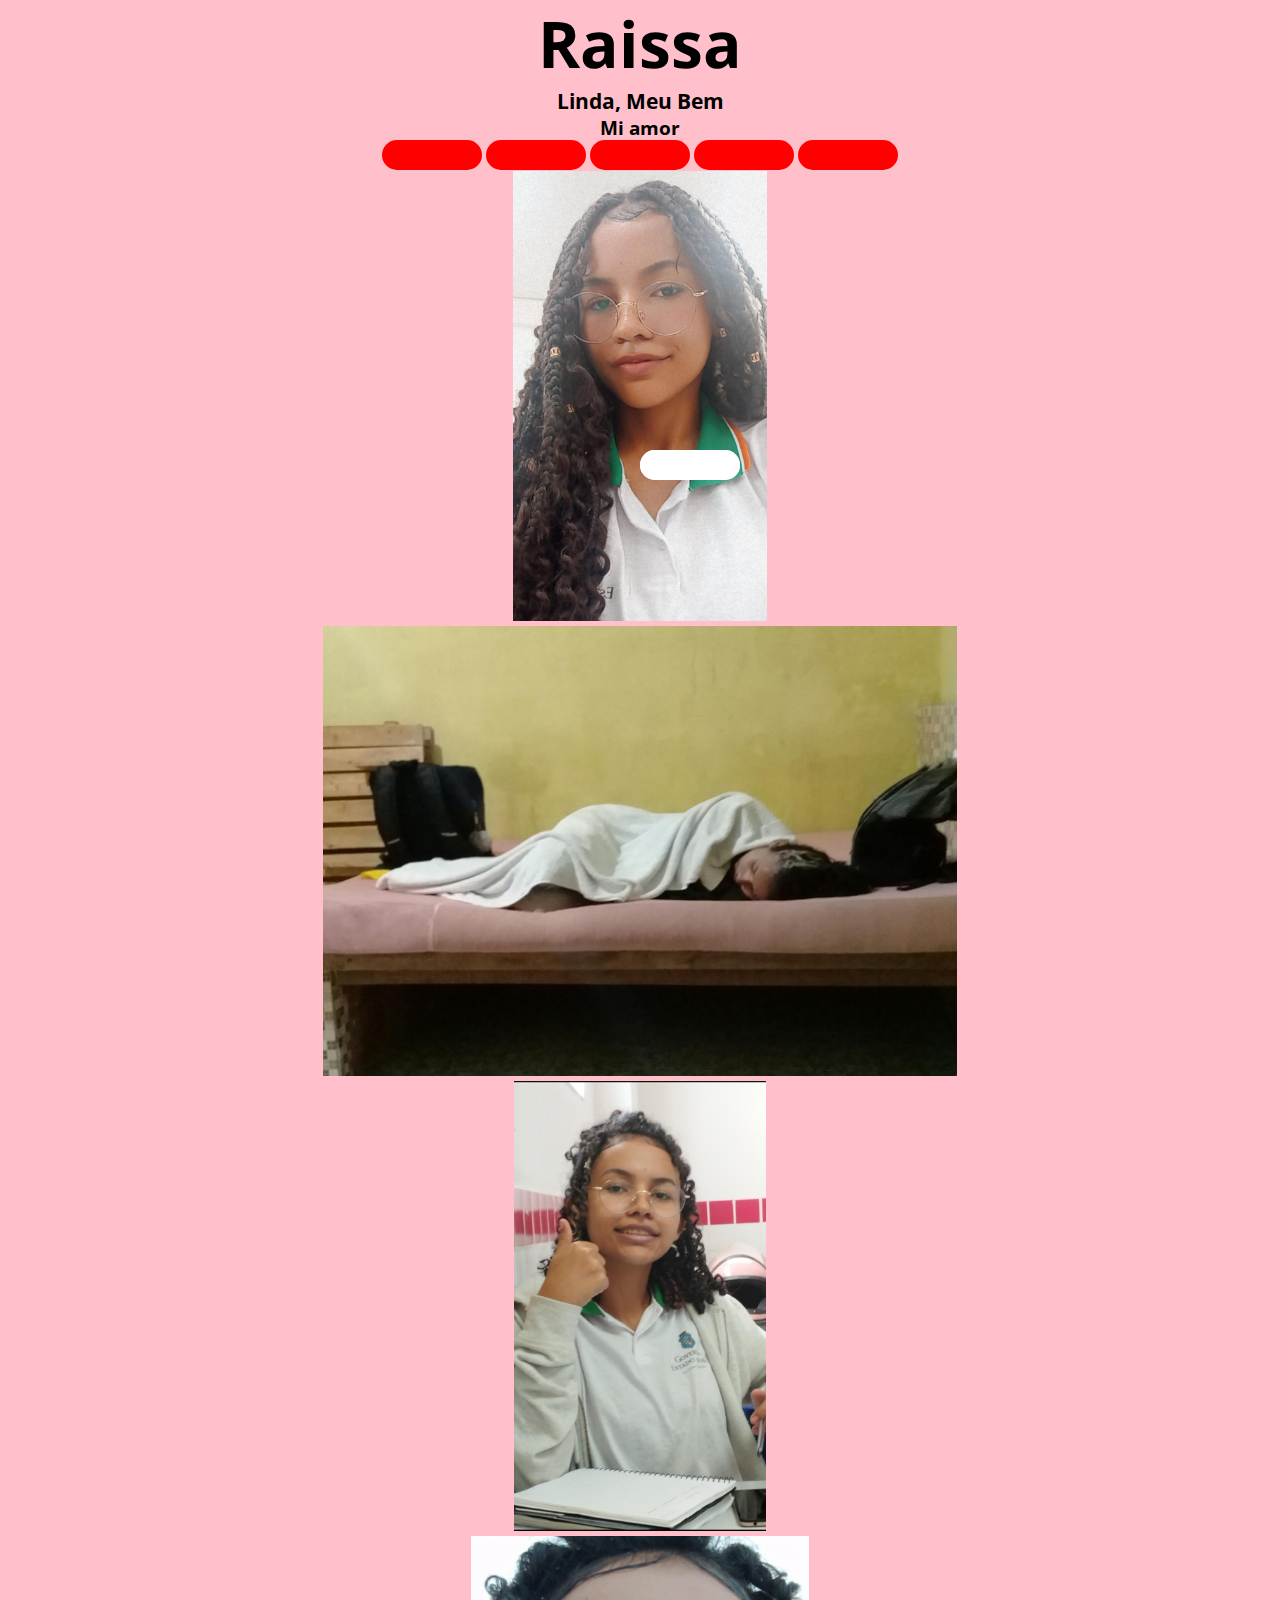
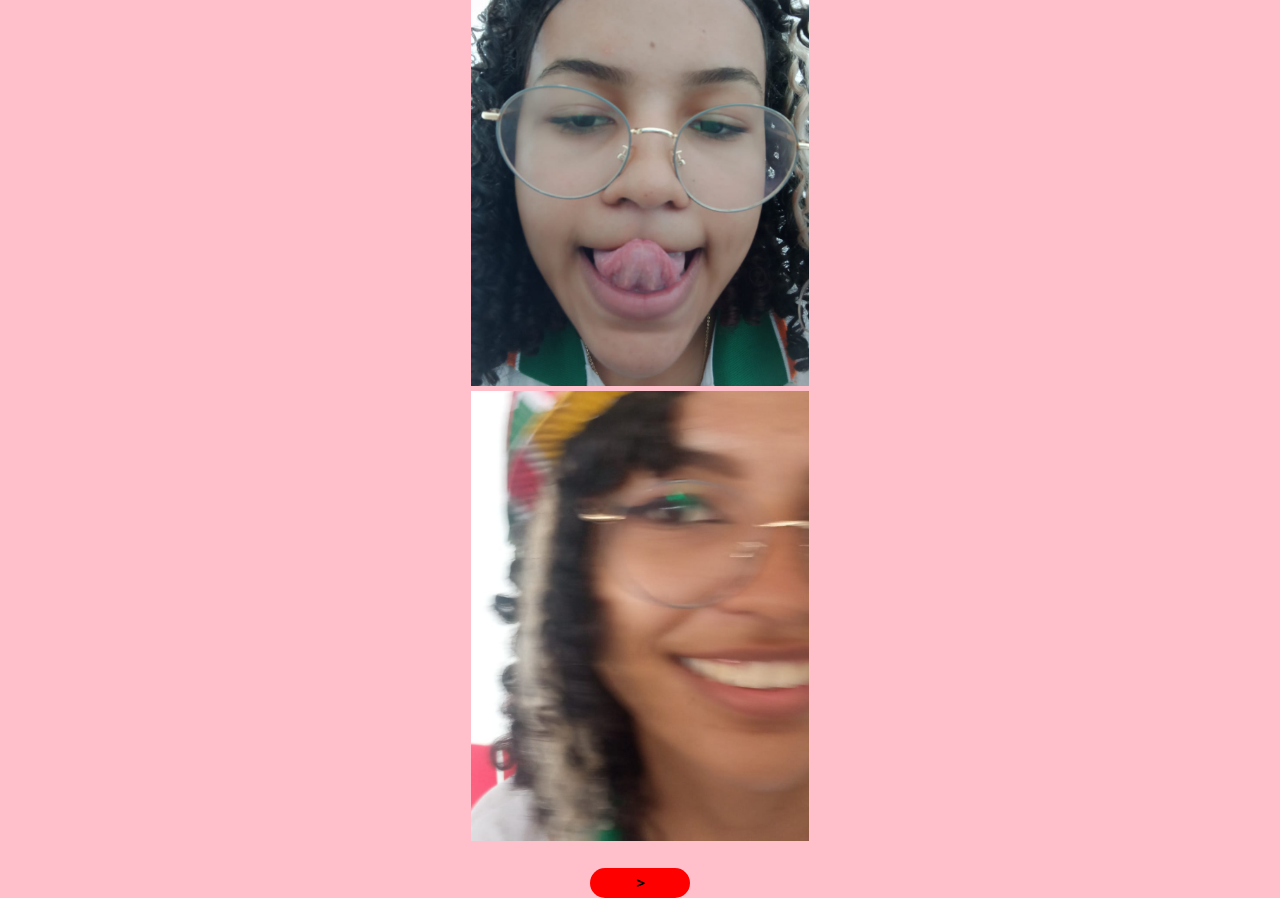
==== index.html @ 8e0a3b6e "Mandar" ====
<!DOCTYPE html>
<html lang="en">
<head>
    <meta charset="UTF-8">
    <meta http-equiv="X-UA-Compatible" content="IE=edge">
    <meta name="viewport" content="width=device-width, initial-scale=1.0">
    <link href="https://cdn.jsdelivr.net/npm/bootstrap@5.3.0/dist/css/bootstrap.min.css" rel="stylesheet" integrity="sha384-9ndCyUaIbzAi2FUVXJi0CjmCapSmO7SnpJef0486qhLnuZ2cdeRhO02iuK6FUUVM" crossorigin="anonymous">
    <link rel="stylesheet" href="css/style.css">
    <link rel="shortcut icon" href="favicon.ico" type="image/x-icon">
    <title>Aceitas?</title>
</head>
<body>
    <div class="tela_1" id="tela_1">
        <h1>Raissa</h1>
        <h2>Linda, Meu Bem</h2>
        <h3>Mi amor</h3>
            <div id="carouselExampleIndicators" class="carousel slide">
                <div class="carousel-indicators">
                    <button type="button" data-bs-target="#carouselExampleIndicators" data-bs-slide-to="0" class="active" aria-current="true" aria-label="Slide 1"></button>
                    <button type="button" data-bs-target="#carouselExampleIndicators" data-bs-slide-to="1" aria-label="Slide 2"></button>
                    <button type="button" data-bs-target="#carouselExampleIndicators" data-bs-slide-to="2" aria-label="Slide 3"></button>
                    <button type="button" data-bs-target="#carouselExampleIndicators" data-bs-slide-to="3" aria-label="Slide 4"></button>
                    <button type="button" data-bs-target="#carouselExampleIndicators" data-bs-slide-to="4" aria-label="Slide 5"></button>
                </div>
                <div class="carousel-inner">
                    <div class="carousel-item active">
                        <img src="imgs/tela_1/R1.jpeg" class="d-block w-100" alt="...">
                    </div>
                    <div class="carousel-item">
                        <img src="imgs/tela_1/R2.jpeg" class="d-block w-100" alt="...">
                    </div>
                    <div class="carousel-item">
                        <img src="imgs/tela_1/R3.jpeg" class="d-block w-100" alt="...">
                    </div>
                    <div class="carousel-item">
                        <img src="imgs/tela_1/R4.jpeg" class="d-block w-100" alt="...">
                    </div>
                    <div class="carousel-item">
                        <img src="imgs/tela_1/R5.jpeg" class="d-block w-100" alt="...">
                    </div>
                </div>
                <button class="carousel-control-prev" type="button" data-bs-target="#carouselExampleIndicators" data-bs-slide="prev">
                    <span class="carousel-control-prev-icon" aria-hidden="true"></span>
                    <span class="visually-hidden">Previous</span>
                </button>
                <button class="carousel-control-next" type="button" data-bs-target="#carouselExampleIndicators" data-bs-slide="next">
                    <span class="carousel-control-next-icon" aria-hidden="true"></span>
                    <span class="visually-hidden">Next</span>
                </button>
            </div>
        <br>
        <button onclick="p1()">></button>
    </div>
    <div class="tela_2" id="tela_2">
        <h1>Minha Quase Namorada</h1>
            <div id="carouselExampleIndicators" class="carousel slide">
                <div class="carousel-indicators">
                    <button type="button" data-bs-target="#carouselExampleIndicators" data-bs-slide-to="0" class="active" aria-current="true" aria-label="Slide 1"></button>
                    <button type="button" data-bs-target="#carouselExampleIndicators" data-bs-slide-to="1" aria-label="Slide 2"></button>
                    <button type="button" data-bs-target="#carouselExampleIndicators" data-bs-slide-to="2" aria-label="Slide 3"></button>
                    <button type="button" data-bs-target="#carouselExampleIndicators" data-bs-slide-to="3" aria-label="Slide 4"></button>
                    <button type="button" data-bs-target="#carouselExampleIndicators" data-bs-slide-to="4" aria-label="Slide 5"></button>
                    <button type="button" data-bs-target="#carouselExampleIndicators" data-bs-slide-to="5" aria-label="Slide 6"></button>
                </div>
                <div class="carousel-inner">
                    <div class="carousel-item active">
                        <img src="imgs/tela_2/R1.jpeg" class="d-block w-100" alt="...">
                    </div>
                    <div class="carousel-item">
                        <img src="imgs/tela_2/R2.jpeg" class="d-block w-100" alt="...">
                    </div>
                    <div class="carousel-item">
                        <img src="imgs/tela_2/R3.jpeg" class="d-block w-100" alt="...">
                    </div>
                    <div class="carousel-item">
                        <img src="imgs/tela_2/R4.jpeg" class="d-block w-100" alt="...">
                    </div>
                    <div class="carousel-item">
                        <img src="imgs/tela_2/R5.jpeg" class="d-block w-100" alt="...">
                    </div>
                    <div class="carousel-item">
                        <img src="imgs/tela_2/R6.jpeg" class="d-block w-100" alt="...">
                    </div>
                </div>
                <button class="carousel-control-prev" type="button" data-bs-target="#carouselExampleIndicators" data-bs-slide="prev">
                    <span class="carousel-control-prev-icon" aria-hidden="true"></span>
                    <span class="visually-hidden">Previous</span>
                </button>
                <button class="carousel-control-next" type="button" data-bs-target="#carouselExampleIndicators" data-bs-slide="next">
                    <span class="carousel-control-next-icon" aria-hidden="true"></span>
                    <span class="visually-hidden">Next</span>
                </button>
            </div>
        <br>
        <button onclick="p2()">></button>
    </div>
    <div class="tela_3" id="tela_3">
        <h1>Aceitas tirar o Quase e se tornar minha Namorada?</h1>
        <h5>(Quer namorar cmg?)</h5>
        <img src="imgs/tela_3/img.jpeg" alt="" id="img">
        <span id="span">Não Quer????</span>
        <br>
        <button onclick="p3()">Sim</button>
        <button onclick="naoo()" id="nao">Não😭</button>
    </div>
    <div class="tela_4" id="tela_4">
        <h1>O homem mais feliz do mundo por namorar a mulher mais incrivel q existe👇🏼</h1>
        <img src="imgs/tela_4/img.jpeg" alt="">
    </div>

    <script src="script.js"></script>
    <script src="https://cdn.jsdelivr.net/npm/@popperjs/core@2.11.8/dist/umd/popper.min.js" integrity="sha384-I7E8VVD/ismYTF4hNIPjVp/Zjvgyol6VFvRkX/vR+Vc4jQkC+hVqc2pM8ODewa9r" crossorigin="anonymous"></script>
    <script src="https://cdn.jsdelivr.net/npm/bootstrap@5.3.0/dist/js/bootstrap.min.js" integrity="sha384-fbbOQedDUMZZ5KreZpsbe1LCZPVmfTnH7ois6mU1QK+m14rQ1l2bGBq41eYeM/fS" crossorigin="anonymous"></script>
</body>
</html>
---- css/style.css ----
@import url('https://fonts.googleapis.com/css2?family=Open+Sans&display=swap');

*{
    padding: 0;
    margin: 0;
}
body{
    width: 100vw;
    height: 100vh;
    background-color: pink;
    font-family: 'Open Sans', sans-serif;
    display: flex;
    justify-content: center;
    text-align: center;
}
h1{
    font-size: 5vw;
}
h2{
    font-size: 1.3em;
}
.tela_2, .tela_3, .tela_4{
    display: none;
    animation: entrar 0.5s;
}
button{
    width: 100px;
    height: 30px;
    font-family: 'Open Sans', sans-serif;
    font-weight: bolder;
    font-size: 1em;
    padding: 4px;
    border: 0;
    border-radius: 20px;
    background-color: red;
}
img{
    position: relative;
    height: 50vh;
    z-index: -1;
}
.carousel-control-prev, .carousel-control-next{
    filter: invert(100%);
    background-color: rgb(0, 0, 0);
    position: absolute;
    top: 50%;
}

@keyframes sair {
    0%{
        opacity: 1;
    }
    100%{
        opacity: 0;
        display: none;
    }
}
@keyframes entrar {
    0%{
        opacity: 0;
    }
    100%{
        opacity: 1;
    }
}
#nao{
    position: relative;
    opacity: 1;
}
#span{
    display: none;
}
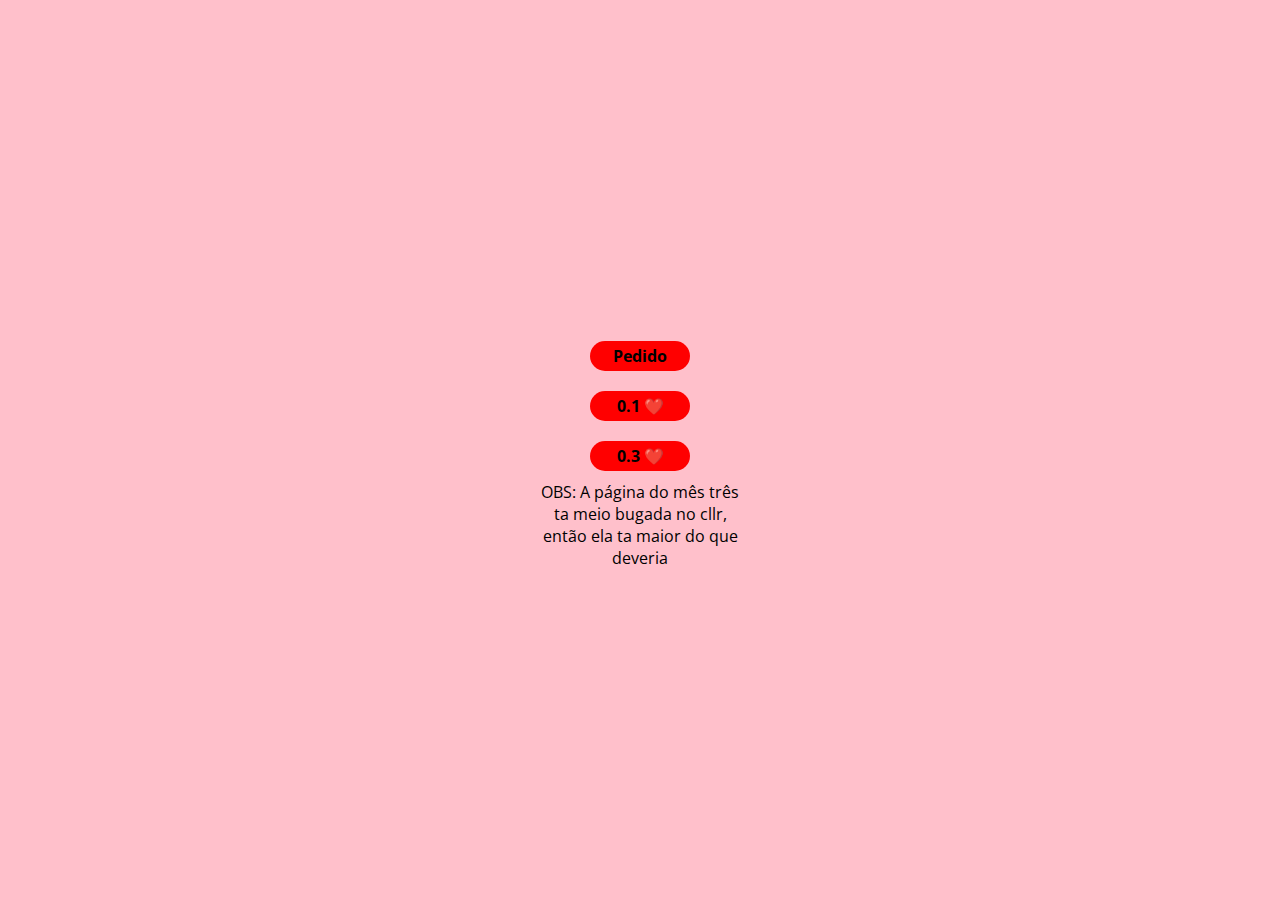
==== commit 409c2ca3: "3° mês" ====
--- a/index.html
+++ b/index.html
@@ -7,105 +7,16 @@
     <link href="https://cdn.jsdelivr.net/npm/bootstrap@5.3.0/dist/css/bootstrap.min.css" rel="stylesheet" integrity="sha384-9ndCyUaIbzAi2FUVXJi0CjmCapSmO7SnpJef0486qhLnuZ2cdeRhO02iuK6FUUVM" crossorigin="anonymous">
     <link rel="stylesheet" href="css/style.css">
     <link rel="shortcut icon" href="favicon.ico" type="image/x-icon">
-    <title>Aceitas?</title>
+    <title>Pra Minha Namorada</title>
 </head>
-<body>
-    <div class="tela_1" id="tela_1">
-        <h1>Raissa</h1>
-        <h2>Linda, Meu Bem</h2>
-        <h3>Mi amor</h3>
-            <div id="carouselExampleIndicators" class="carousel slide">
-                <div class="carousel-indicators">
-                    <button type="button" data-bs-target="#carouselExampleIndicators" data-bs-slide-to="0" class="active" aria-current="true" aria-label="Slide 1"></button>
-                    <button type="button" data-bs-target="#carouselExampleIndicators" data-bs-slide-to="1" aria-label="Slide 2"></button>
-                    <button type="button" data-bs-target="#carouselExampleIndicators" data-bs-slide-to="2" aria-label="Slide 3"></button>
-                    <button type="button" data-bs-target="#carouselExampleIndicators" data-bs-slide-to="3" aria-label="Slide 4"></button>
-                    <button type="button" data-bs-target="#carouselExampleIndicators" data-bs-slide-to="4" aria-label="Slide 5"></button>
-                </div>
-                <div class="carousel-inner">
-                    <div class="carousel-item active">
-                        <img src="imgs/tela_1/R1.jpeg" class="d-block w-100" alt="...">
-                    </div>
-                    <div class="carousel-item">
-                        <img src="imgs/tela_1/R2.jpeg" class="d-block w-100" alt="...">
-                    </div>
-                    <div class="carousel-item">
-                        <img src="imgs/tela_1/R3.jpeg" class="d-block w-100" alt="...">
-                    </div>
-                    <div class="carousel-item">
-                        <img src="imgs/tela_1/R4.jpeg" class="d-block w-100" alt="...">
-                    </div>
-                    <div class="carousel-item">
-                        <img src="imgs/tela_1/R5.jpeg" class="d-block w-100" alt="...">
-                    </div>
-                </div>
-                <button class="carousel-control-prev" type="button" data-bs-target="#carouselExampleIndicators" data-bs-slide="prev">
-                    <span class="carousel-control-prev-icon" aria-hidden="true"></span>
-                    <span class="visually-hidden">Previous</span>
-                </button>
-                <button class="carousel-control-next" type="button" data-bs-target="#carouselExampleIndicators" data-bs-slide="next">
-                    <span class="carousel-control-next-icon" aria-hidden="true"></span>
-                    <span class="visually-hidden">Next</span>
-                </button>
-            </div>
+<body  style="align-items: center;">
+    <div class="tela_1">
+        <a href="pedido.html" style="margin: 3px;"><button style="margin: 10px;">Pedido</button></a>
         <br>
-        <button onclick="p1()">></button>
-    </div>
-    <div class="tela_2" id="tela_2">
-        <h1>Minha Quase Namorada</h1>
-            <div id="carouselExampleIndicators" class="carousel slide">
-                <div class="carousel-indicators">
-                    <button type="button" data-bs-target="#carouselExampleIndicators" data-bs-slide-to="0" class="active" aria-current="true" aria-label="Slide 1"></button>
-                    <button type="button" data-bs-target="#carouselExampleIndicators" data-bs-slide-to="1" aria-label="Slide 2"></button>
-                    <button type="button" data-bs-target="#carouselExampleIndicators" data-bs-slide-to="2" aria-label="Slide 3"></button>
-                    <button type="button" data-bs-target="#carouselExampleIndicators" data-bs-slide-to="3" aria-label="Slide 4"></button>
-                    <button type="button" data-bs-target="#carouselExampleIndicators" data-bs-slide-to="4" aria-label="Slide 5"></button>
-                    <button type="button" data-bs-target="#carouselExampleIndicators" data-bs-slide-to="5" aria-label="Slide 6"></button>
-                </div>
-                <div class="carousel-inner">
-                    <div class="carousel-item active">
-                        <img src="imgs/tela_2/R1.jpeg" class="d-block w-100" alt="...">
-                    </div>
-                    <div class="carousel-item">
-                        <img src="imgs/tela_2/R2.jpeg" class="d-block w-100" alt="...">
-                    </div>
-                    <div class="carousel-item">
-                        <img src="imgs/tela_2/R3.jpeg" class="d-block w-100" alt="...">
-                    </div>
-                    <div class="carousel-item">
-                        <img src="imgs/tela_2/R4.jpeg" class="d-block w-100" alt="...">
-                    </div>
-                    <div class="carousel-item">
-                        <img src="imgs/tela_2/R5.jpeg" class="d-block w-100" alt="...">
-                    </div>
-                    <div class="carousel-item">
-                        <img src="imgs/tela_2/R6.jpeg" class="d-block w-100" alt="...">
-                    </div>
-                </div>
-                <button class="carousel-control-prev" type="button" data-bs-target="#carouselExampleIndicators" data-bs-slide="prev">
-                    <span class="carousel-control-prev-icon" aria-hidden="true"></span>
-                    <span class="visually-hidden">Previous</span>
-                </button>
-                <button class="carousel-control-next" type="button" data-bs-target="#carouselExampleIndicators" data-bs-slide="next">
-                    <span class="carousel-control-next-icon" aria-hidden="true"></span>
-                    <span class="visually-hidden">Next</span>
-                </button>
-            </div>
+        <a href="ummes.html" style="margin: 3px;"><button style="margin: 10px;">0.1 ❤️</button></a>
         <br>
-        <button onclick="p2()">></button>
-    </div>
-    <div class="tela_3" id="tela_3">
-        <h1>Aceitas tirar o Quase e se tornar minha Namorada?</h1>
-        <h5>(Quer namorar cmg?)</h5>
-        <img src="imgs/tela_3/img.jpeg" alt="" id="img">
-        <span id="span">Não Quer????</span>
-        <br>
-        <button onclick="p3()">Sim</button>
-        <button onclick="naoo()" id="nao">Não😭</button>
-    </div>
-    <div class="tela_4" id="tela_4">
-        <h1>O homem mais feliz do mundo por namorar a mulher mais incrivel q existe👇🏼</h1>
-        <img src="imgs/tela_4/img.jpeg" alt="">
+        <a href="mes3.html" style="margin: 3px;"><button style="margin: 10px;">0.3 ❤️</button></a>
+        <p style="width: 200px;">OBS: A página do mês três ta meio bugada no cllr, então ela ta maior do que deveria</p>
     </div>
 
     <script src="script.js"></script>
--- a/css/style.css
+++ b/css/style.css
@@ -19,7 +19,7 @@
 h2{
     font-size: 1.3em;
 }
-.tela_2, .tela_3, .tela_4{
+.tela_2, .tela_3, .tela_4, .tela_cruzada{
     display: none;
     animation: entrar 0.5s;
 }
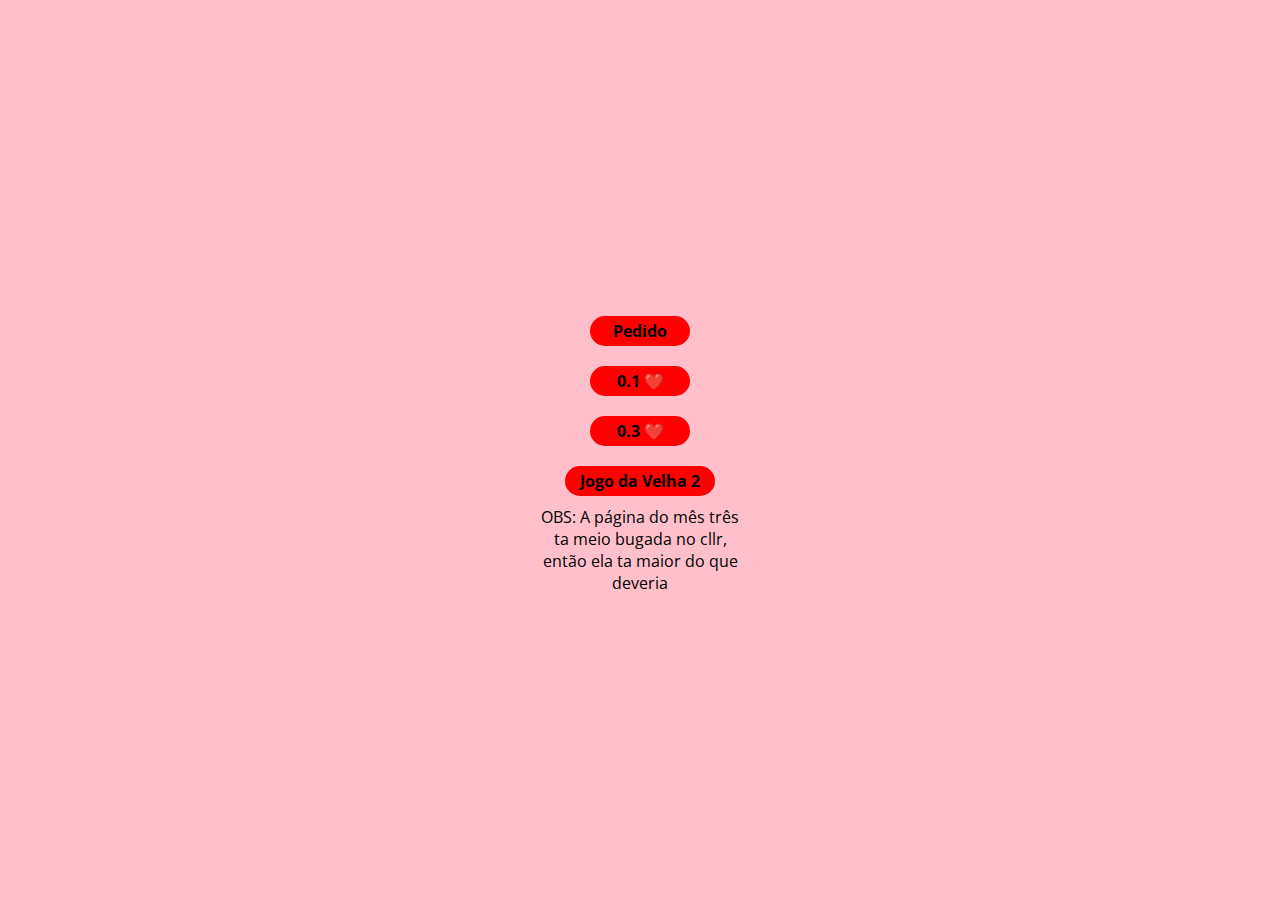
==== commit d22bc2f8: "Jogo da Velha 2" ====
--- a/index.html
+++ b/index.html
@@ -16,6 +16,8 @@
         <a href="ummes.html" style="margin: 3px;"><button style="margin: 10px;">0.1 ❤️</button></a>
         <br>
         <a href="mes3.html" style="margin: 3px;"><button style="margin: 10px;">0.3 ❤️</button></a>
+        <br>
+        <a href="https://f8169a2e-ab2b-4134-8f35-cfff2843b04c-00-21cczzt71padp.kirk.replit.dev" style="margin: 3px;"><button style="margin: 10px; font-size: 1em; width: 150px;">Jogo da Velha 2</button></a>
         <p style="width: 200px;">OBS: A página do mês três ta meio bugada no cllr, então ela ta maior do que deveria</p>
     </div>
 
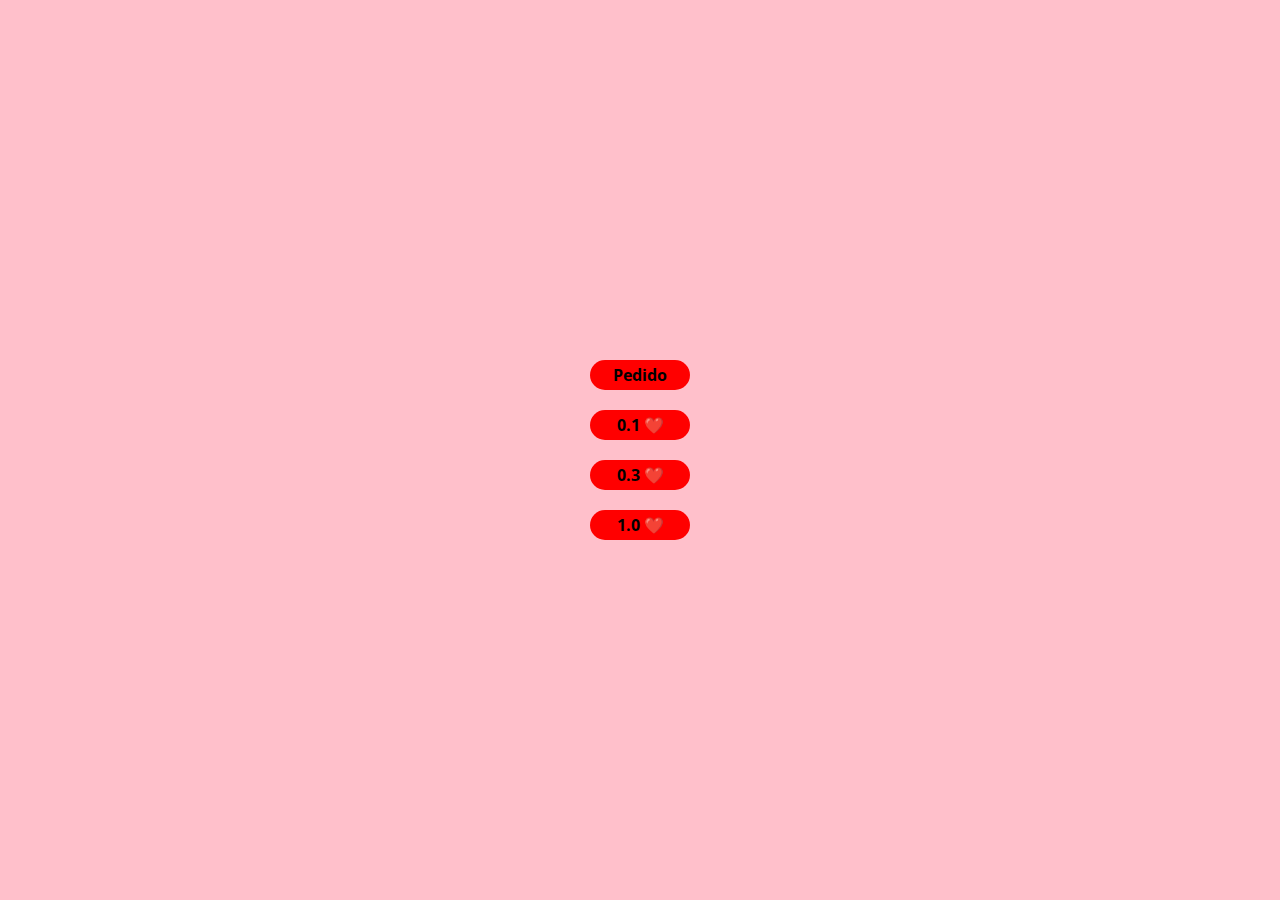
==== commit 95cc2bf2: "Teste 1 ano" ====
--- a/index.html
+++ b/index.html
@@ -17,8 +17,8 @@
         <br>
         <a href="mes3.html" style="margin: 3px;"><button style="margin: 10px;">0.3 ❤️</button></a>
         <br>
-        <a href="https://f8169a2e-ab2b-4134-8f35-cfff2843b04c-00-21cczzt71padp.kirk.replit.dev" style="margin: 3px;"><button style="margin: 10px; font-size: 1em; width: 150px;">Jogo da Velha 2</button></a>
-        <p style="width: 200px;">OBS: A página do mês três ta meio bugada no cllr, então ela ta maior do que deveria</p>
+        <!-- <a href="https://f8169a2e-ab2b-4134-8f35-cfff2843b04c-00-21cczzt71padp.kirk.replit.dev" style="margin: 3px;"><button style="margin: 10px; font-size: 1em; width: 150px;">Jogo da Velha 2</button></a> -->
+        <a href="1ano.html" style="margin: 3px;"><button style="margin: 10px;">1.0 ❤️</button></a>
     </div>
 
     <script src="script.js"></script>
--- a/css/style.css
+++ b/css/style.css
@@ -69,4 +69,13 @@
 }
 #span{
     display: none;
+}
+
+@keyframes blockEntrar {
+    0%{
+        opacity: 0;
+    }
+    100%{
+        opacity: 1;
+    }
 }